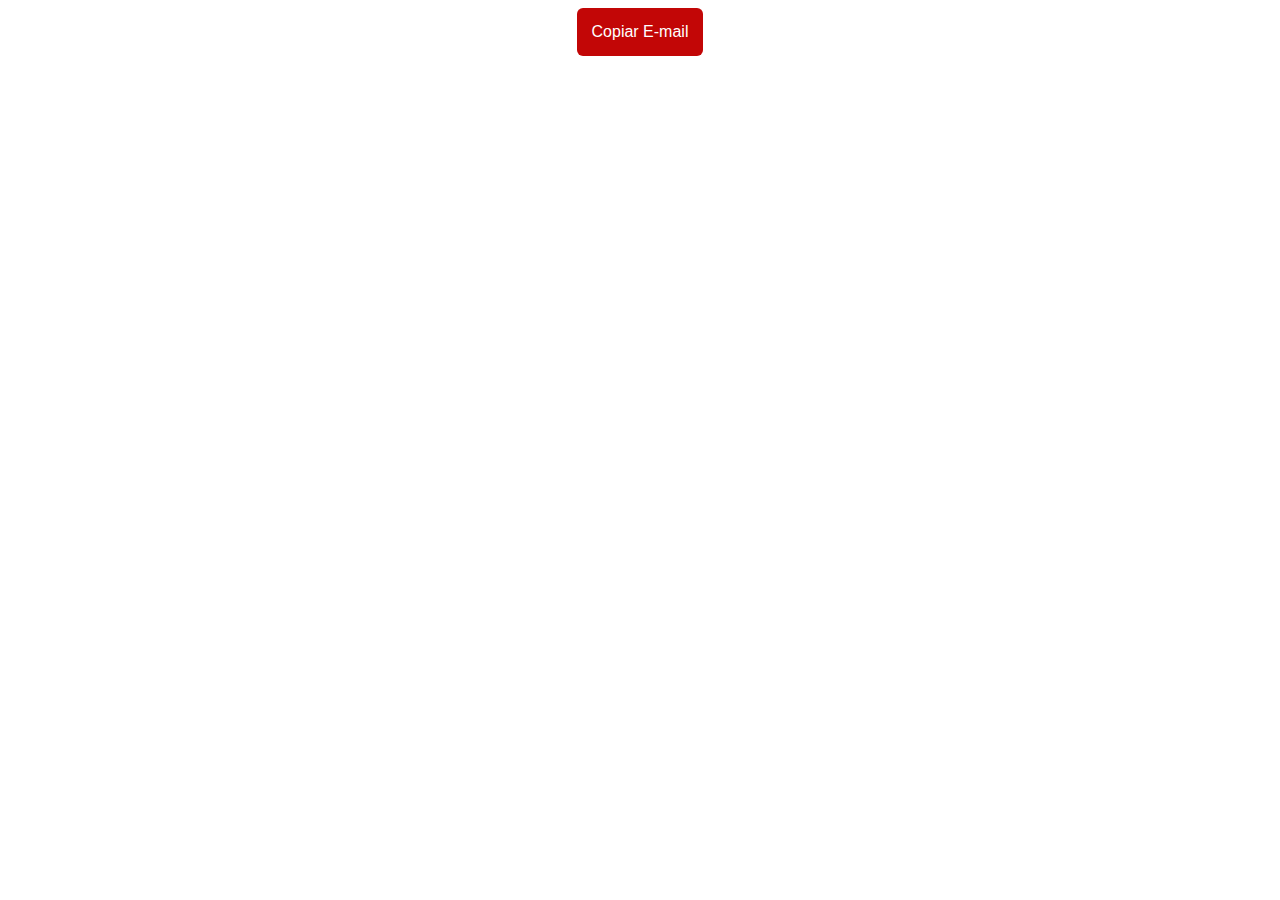
==== email_copiar.html @ e020efa0 "Add files via upload" ====
<!DOCTYPE html>
<html>
<head>
  <title>Copiar E-mail</title>
  <script>
    function copiarEmail() {
      var email = 'mabelmmf55@gmail.com';
      navigator.clipboard.writeText(email);
      alert('E-mail copiado!');
    }
  </script>
</head>
<body>
  <center><button onclick="copiarEmail()" style="background: #c20606; border-radius: 6px; padding: 15px; cursor: pointer; color: #ffffff; border: none; font-size: 16px;">Copiar E-mail</button></center>
</body>
</html>
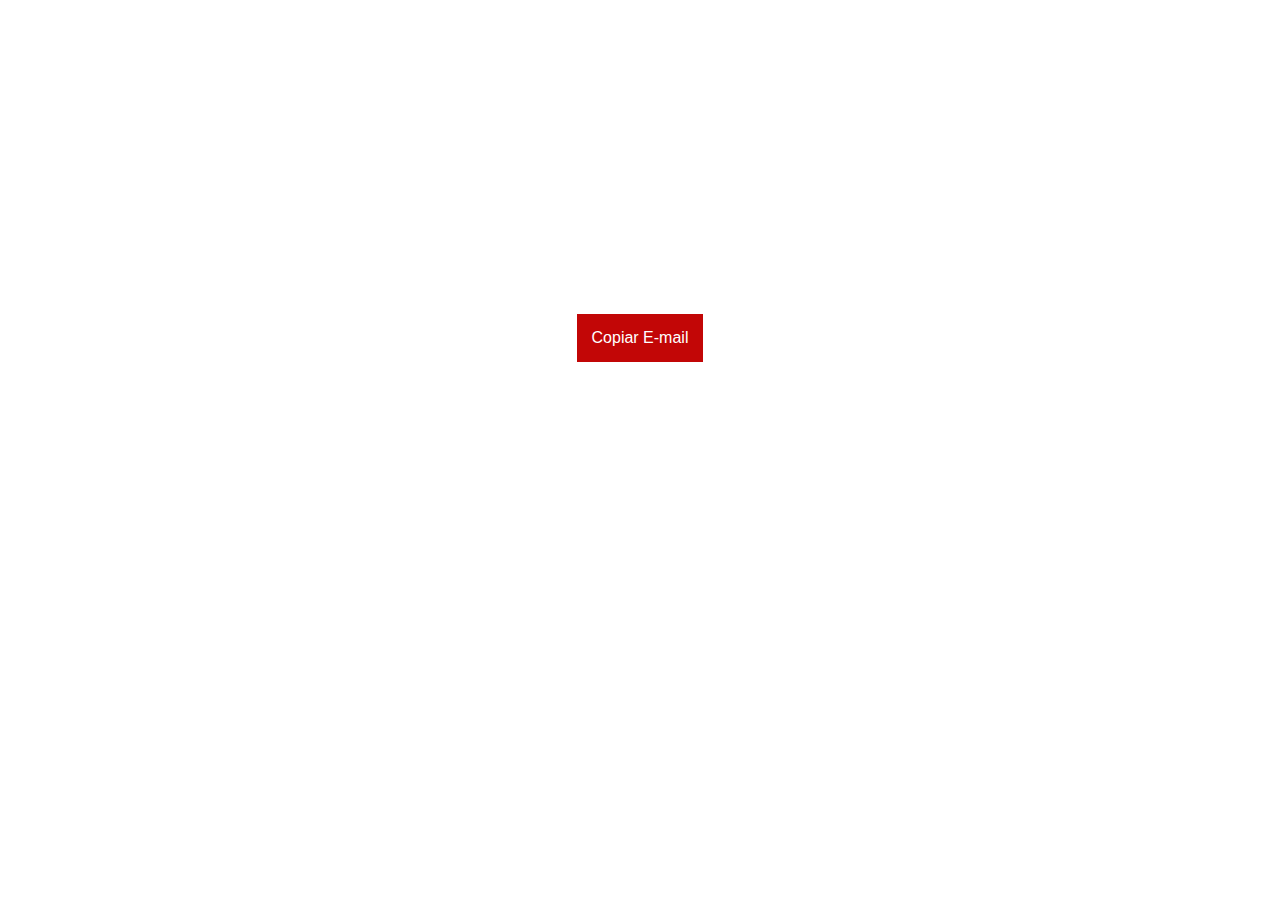
==== commit c71b8389: "email_copiar.html" ====
--- a/email_copiar.html
+++ b/email_copiar.html
@@ -11,6 +11,23 @@
   </script>
 </head>
 <body>
-  <center><button onclick="copiarEmail()" style="background: #c20606; border-radius: 6px; padding: 15px; cursor: pointer; color: #ffffff; border: none; font-size: 16px;">Copiar E-mail</button></center>
+<br>
+</br>
+<br>
+</br>
+<br>
+</br>
+<br>
+</br>
+<br>
+</br>
+<br>
+</br>
+</br>
+</br>
+</br>
+</br>
+</br>
+  <center><button onclick="copiarEmail()" style="background: #c20606; width:200;height:190 border-radius: 6px; padding: 15px; cursor: pointer; color: #ffffff; border: none; font-size: 16px;">Copiar E-mail</button></center>
 </body>
 </html>
